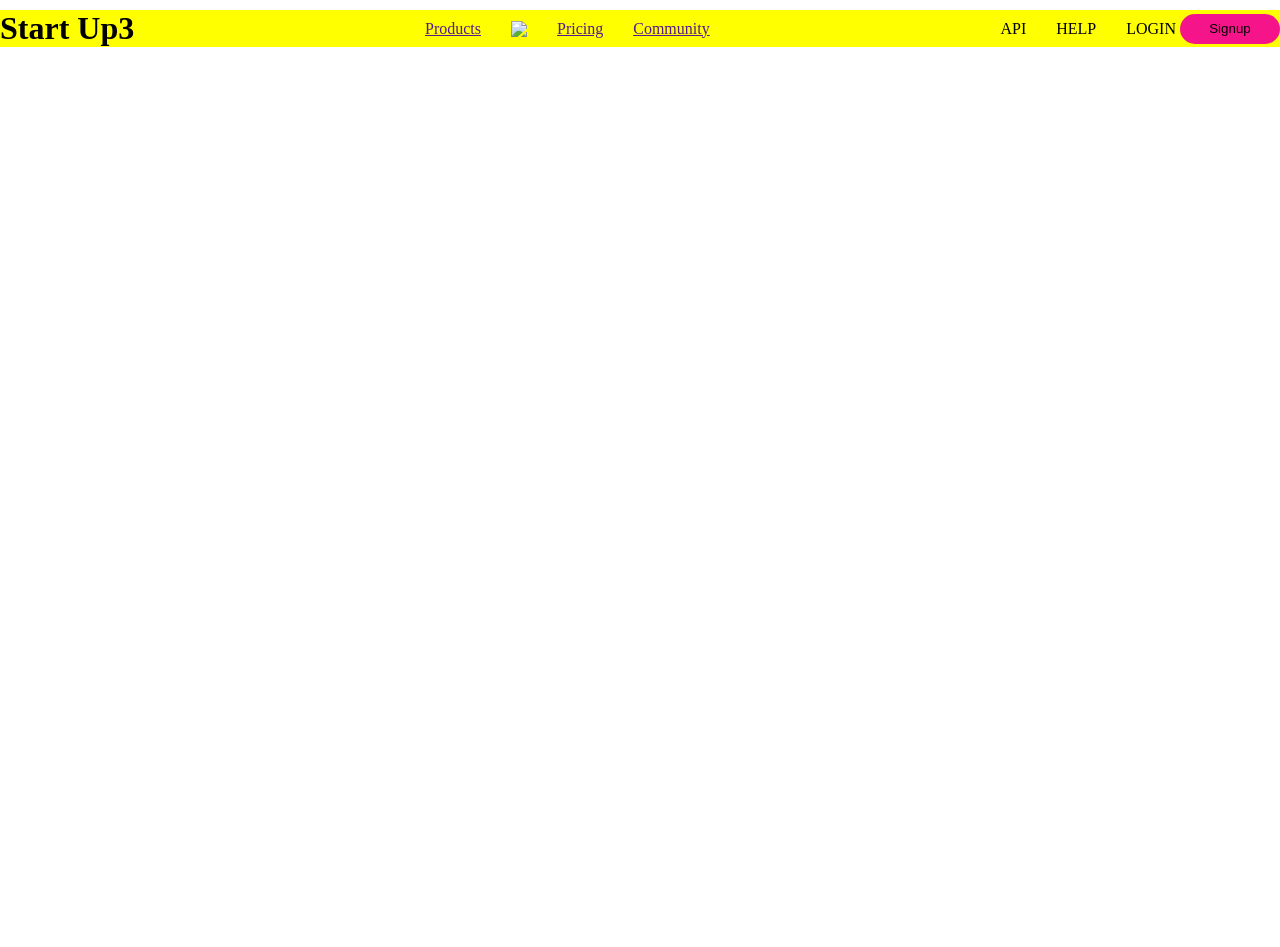
==== index.html @ cd027a14 "nav 2" ====
<!DOCTYPE html>
<html lang="en">
<head>
    <meta charset="UTF-8">
    <meta name="viewport" content="width=device-width, initial-scale=1.0">
    <title>Document</title>
    <link rel="stylesheet" href="style.css">
</head>
<body>
    <header>
        <h1>Start Up3</h1>
        <nav>
            <a href="">Products</a>
            <img src="./images/fa-angle-down.svg">
            <a href="">Pricing</a>
            <a href="">Community</a>

        </nav>
        <div>
            <div class="API">API</div> 
            <div class="HELP">HELP</div>
            <buton class="Login">LOGIN</button>
            <button class="Signup">Signup</button>
        </div>
        
    </header>
    <main>
        <div id="hero">
            
        </div>
    </main>
    
</body>
</html>
---- style.css ----
* {
    padding: 0%;
    margin: 0%;
}

header {
    display: flex;
    align-items: center;
    justify-content: space-between;
    background: yellow;
    padding: 0%;
    margin-top: 10px;
}



nav {
    display: flex;
    align-items: center;
    text-decoration: none;
    color: black;
    gap: 30px;

}


div {
    display: flex;
    align-items: center;
    gap: 30px;
}

button {
    display: flex;
    gap: 30px;
}

.API {
    display: inline;
    align-items: center;
    justify-content: center;
    background: transparent;
    color: black;
    border: none;
   
}

.HELP {
    display: inline;
    justify-content: center;
    background: transparent;
    color: black;
    border: none;

}

.LOGIN {
    display: inline;
    justify-content: center;
    background: transparent;
    color: black;
    border: none;
}

.Signup {
    display: inline;
    background: transparent;
    background: rgb(245, 20, 137);
    width: 100px;
    border-radius: 20px;
    height: 30px;
    border: none;
}

#hero{
    width: 100%;
    height: 100vh;
    background-image: url('./images/Screen.svg');
    
}
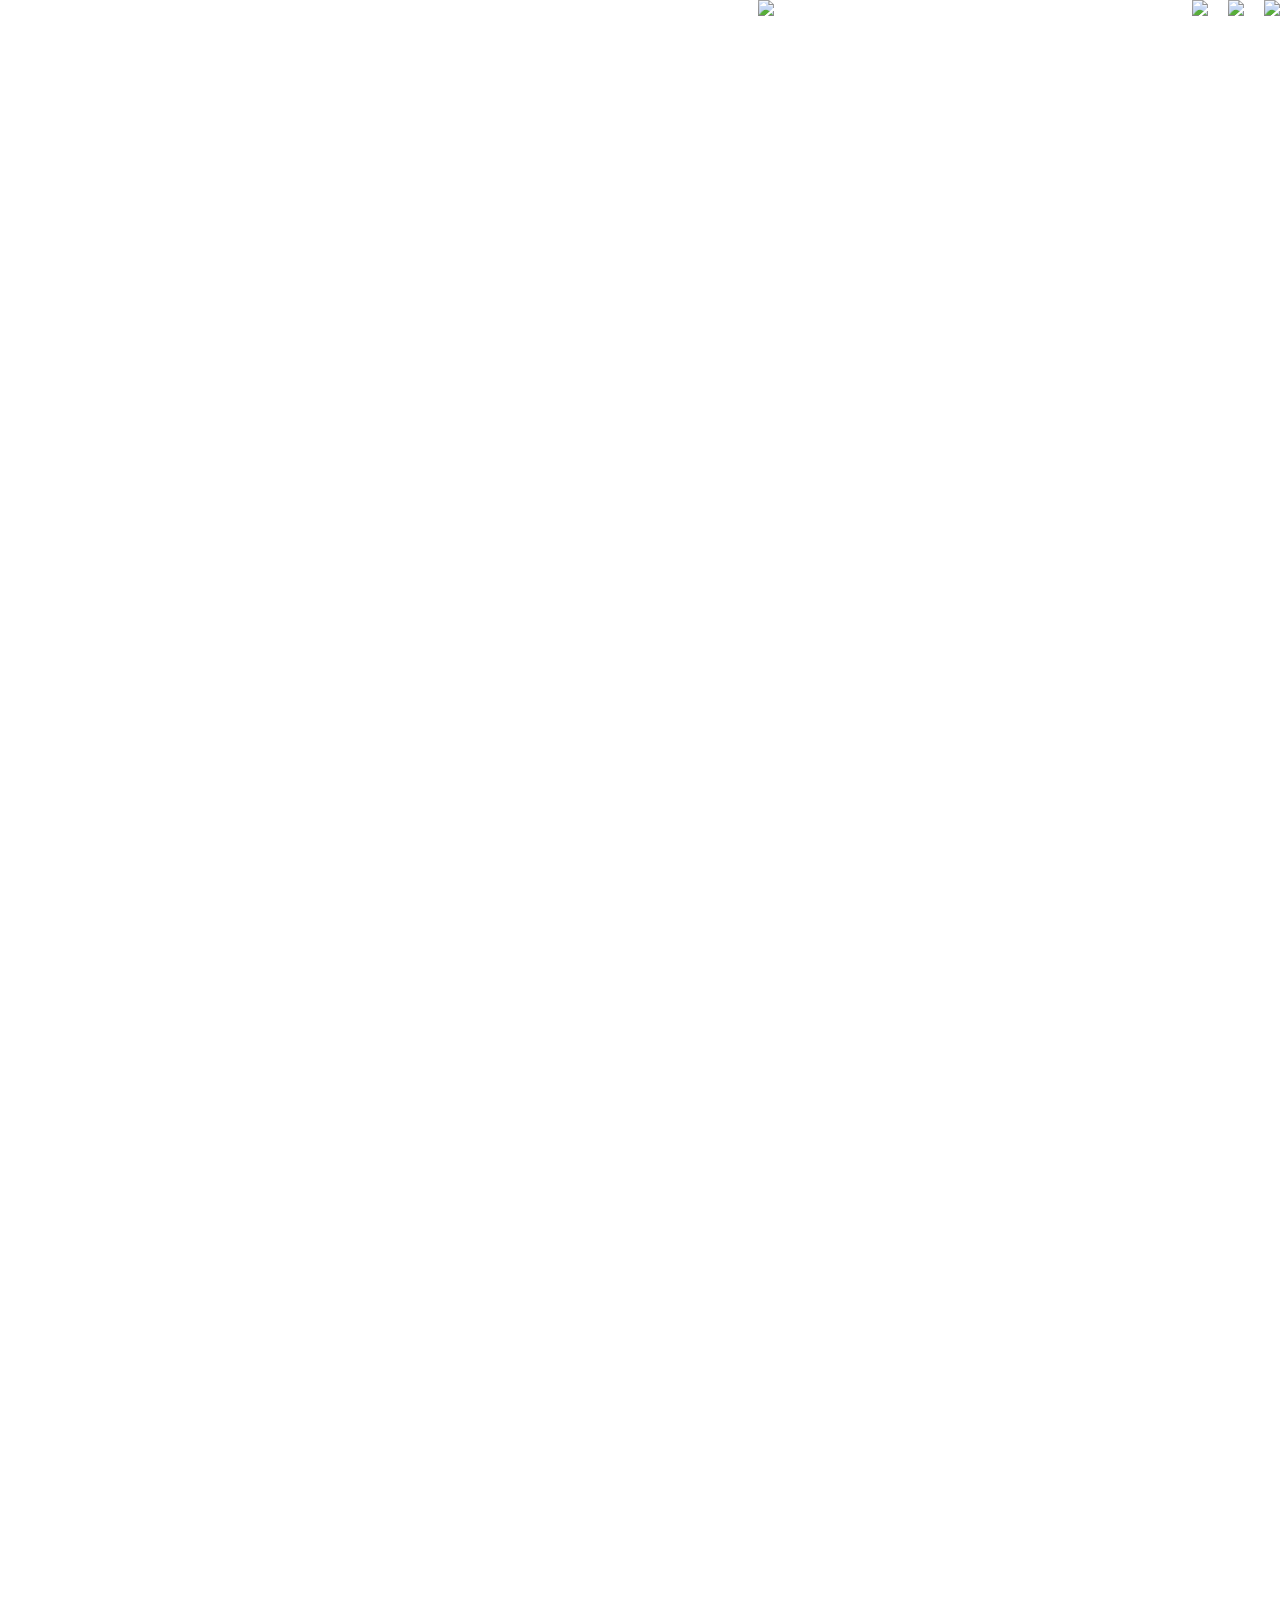
==== commit 43a7c271: "nav 3" ====
--- a/index.html
+++ b/index.html
@@ -8,27 +8,28 @@
 </head>
 <body>
     <header>
-        <h1>Start Up3</h1>
-        <nav>
-            <a href="">Products</a>
-            <img src="./images/fa-angle-down.svg">
-            <a href="">Pricing</a>
-            <a href="">Community</a>
+        Start Up3
+    <nav>
+        <a href="./fea.html">Features</a>
+        <a href="./down.html">Downloads</a>
+        <a href="./docs.html">Docs</a>
+        <a href="./support.html">Support</a>
+        <a href="https://www.google.com/">Blog</a>
+        <img src="./image/fa-search.svg">
+        <a href="https://www.google.com/">Search</a>
+    </nav>
+    <div class="icons">
+        <img src="./image/fa-twitter.svg">
+        <img src="./image/fa-facebook-square (1).svg">
+     
+        <img src="./image/fa-google-plus.svg">
+    
+        
+    </div>
+    </header>
 
-        </nav>
-        <div>
-            <div class="API">API</div> 
-            <div class="HELP">HELP</div>
-            <buton class="Login">LOGIN</button>
-            <button class="Signup">Signup</button>
-        </div>
+    <div id="hero">
         
-    </header>
-    <main>
-        <div id="hero">
-            
-        </div>
-    </main>
-    
+    </div>
 </body>
 </html>
--- a/style.css
+++ b/style.css
@@ -1,80 +1,42 @@
 * {
-    padding: 0%;
+    padding: 0;
     margin: 0%;
 }
 
 header {
+    width: 100%;
+    height: 100vh;
     display: flex;
-    align-items: center;
+    align-items: flex-start;
     justify-content: space-between;
-    background: yellow;
-    padding: 0%;
-    margin-top: 10px;
+    color: white;
+    background-color:    
+
+}
+a{
+    text-decoration: none;
+    color: white;
+    
+}
+a:hover{
+    text-decoration: underline;
 }
 
-
-
-nav {
+nav{
+    
     display: flex;
-    align-items: center;
-    text-decoration: none;
-    color: black;
-    gap: 30px;
-
+    gap: 20px;
 }
-
-
-div {
+.icons{
     display: flex;
-    align-items: center;
-    gap: 30px;
+    gap: 20px;
 }
-
-button {
-    display: flex;
-    gap: 30px;
-}
-
-.API {
-    display: inline;
-    align-items: center;
-    justify-content: center;
-    background: transparent;
-    color: black;
-    border: none;
-   
-}
-
-.HELP {
-    display: inline;
-    justify-content: center;
-    background: transparent;
-    color: black;
-    border: none;
-
-}
-
-.LOGIN {
-    display: inline;
-    justify-content: center;
-    background: transparent;
-    color: black;
-    border: none;
-}
-
-.Signup {
-    display: inline;
-    background: transparent;
-    background: rgb(245, 20, 137);
-    width: 100px;
-    border-radius: 20px;
-    height: 30px;
-    border: none;
-}
-
 #hero{
     width: 100%;
     height: 100vh;
-    background-image: url('./images/Screen.svg');
+    background-image: url('./image/Screen.svg');
+    background-repeat: no-repeat;
+    background-size: cover;
+    background-position: center;
     
 }
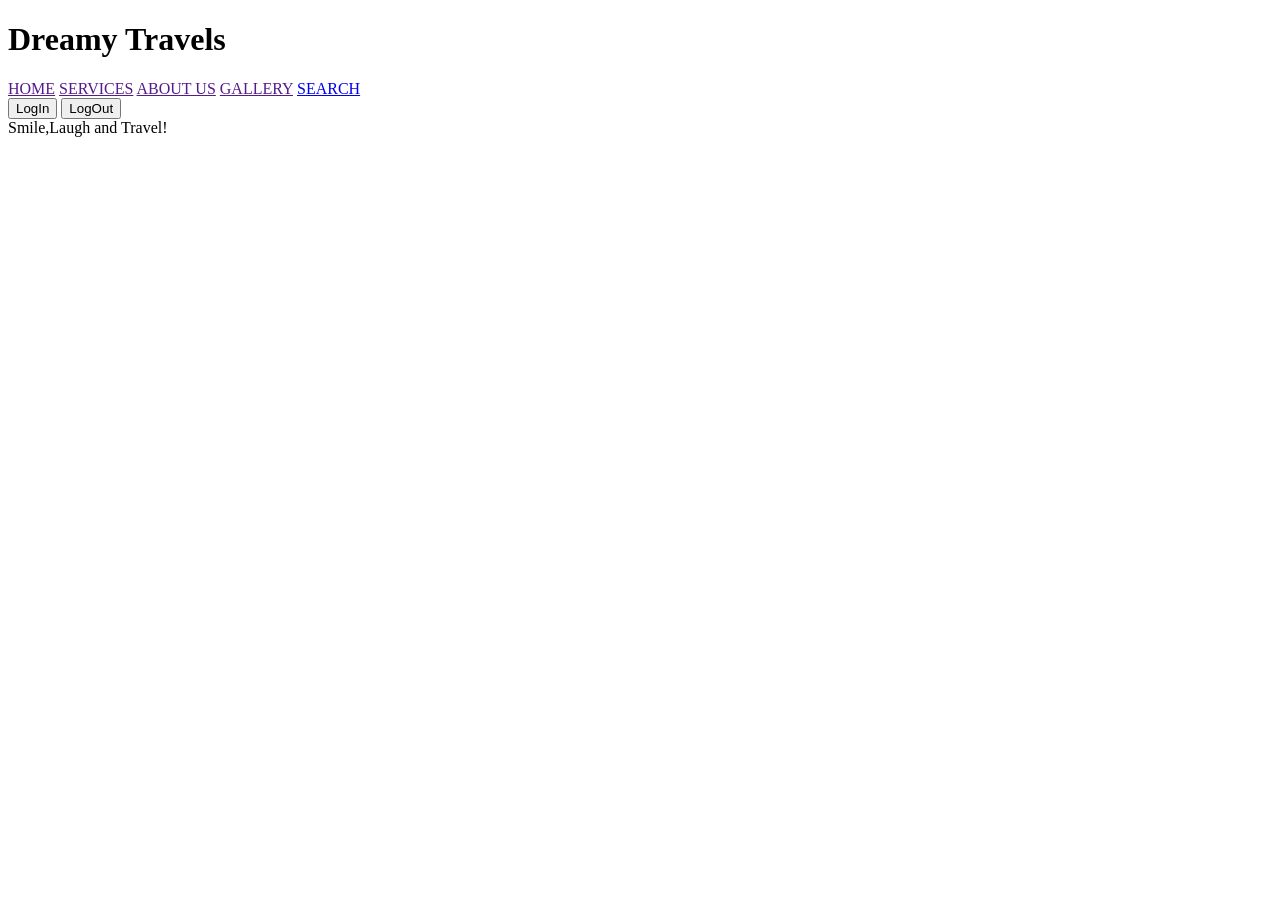
==== commit 427a9841: "inserting image in webpage" ====
--- a/index.html
+++ b/index.html
@@ -4,32 +4,34 @@
     <meta charset="UTF-8">
     <meta name="viewport" content="width=device-width, initial-scale=1.0">
     <title>Document</title>
-    <link rel="stylesheet" href="style.css">
 </head>
 <body>
     <header>
-        Start Up3
-    <nav>
-        <a href="./fea.html">Features</a>
-        <a href="./down.html">Downloads</a>
-        <a href="./docs.html">Docs</a>
-        <a href="./support.html">Support</a>
-        <a href="https://www.google.com/">Blog</a>
-        <img src="./image/fa-search.svg">
-        <a href="https://www.google.com/">Search</a>
-    </nav>
-    <div class="icons">
-        <img src="./image/fa-twitter.svg">
-        <img src="./image/fa-facebook-square (1).svg">
-     
-        <img src="./image/fa-google-plus.svg">
+        <h1>Dreamy Travels </h1>
+        <a href="">HOME</a>
+        <a href="">SERVICES</a>
+        <a href="">ABOUT US</a>
+        <a href="">GALLERY</a>
+         <a href="https://www.jimdo.com/blog/">SEARCH</a>
     
+
+       
+        <img class="image" src="./image/Screen.svg" alt="">
+       
+        <div style="color: blueviolet;"></div>
+        <div>
+            <button class="LogIn">LogIn</button>
+            <button class="LogOut">LogOut</button>
+        </div>
         
-    </div>
     </header>
+    <main>
+        <div  class="position">Smile,Laugh and Travel!</div>
+        <img src="./nature.jpg" alt="">
 
-    <div id="hero">
-        
-    </div>
+    </main>
+</body>
+</html>
+    
 </body>
 </html>
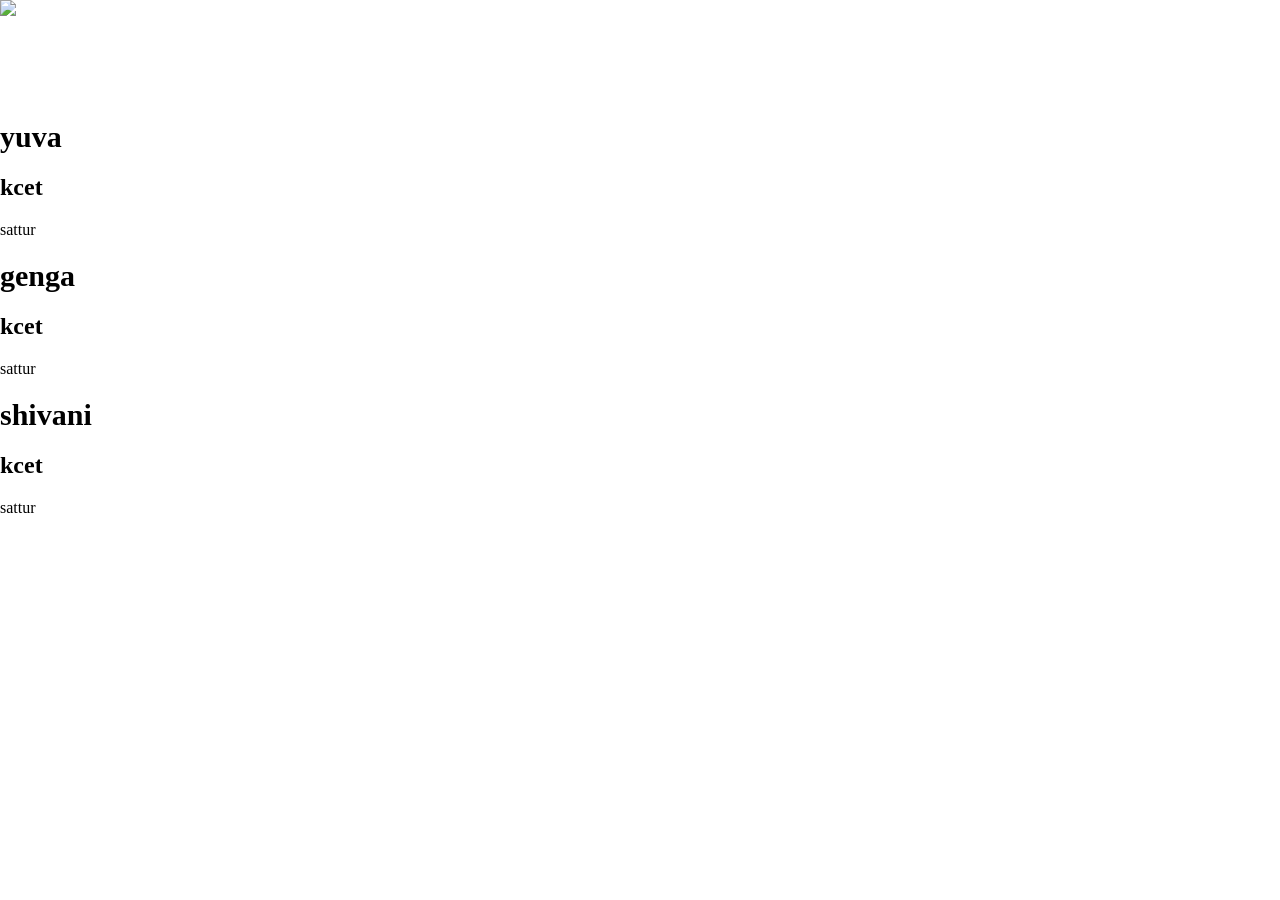
==== commit b5c03b0b: "inserting image and add text on it" ====
--- a/index.html
+++ b/index.html
@@ -4,34 +4,13 @@
     <meta charset="UTF-8">
     <meta name="viewport" content="width=device-width, initial-scale=1.0">
     <title>Document</title>
+    <link rel="stylesheet" href="style.css">
 </head>
-<body>
-    <header>
-        <h1>Dreamy Travels </h1>
-        <a href="">HOME</a>
-        <a href="">SERVICES</a>
-        <a href="">ABOUT US</a>
-        <a href="">GALLERY</a>
-         <a href="https://www.jimdo.com/blog/">SEARCH</a>
-    
-
-       
-        <img class="image" src="./image/Screen.svg" alt="">
-       
-        <div style="color: blueviolet;"></div>
-        <div>
-            <button class="LogIn">LogIn</button>
-            <button class="LogOut">LogOut</button>
-        </div>
-        
-    </header>
-    <main>
-        <div  class="position">Smile,Laugh and Travel!</div>
-        <img src="./nature.jpg" alt="">
-
-    </main>
+<body class="body">
+    <div>
+        <h1></h1>
+        <img src="https://cdn.pixabay.com/photo/2018/08/14/13/23/ocean-3605547_1280.jpg">
+    </div>
 </body>
-</html>
-    
-</body>
+<script src="./index.js"></script>
 </html>
--- a/style.css
+++ b/style.css
@@ -0,0 +1,32 @@
+*{
+    padding: 0%;
+    margin: 0%;
+}
+body{
+    width: 100%;
+    height: 100vh;
+    display: flex;
+    flex-direction: column;
+    /* align-items: center;
+    justify-content: center; */
+    flex-wrap: wrap;
+    gap: 20px;
+  
+}
+div{
+    width: 100px;
+    height: 100px;
+}
+
+h1{
+    color: black;
+    font-size: 30px;
+}
+@media only screen and (max-width: 600px){
+    h1{
+        color: gray;
+        font-size: 10px;
+    }
+}
+
+    
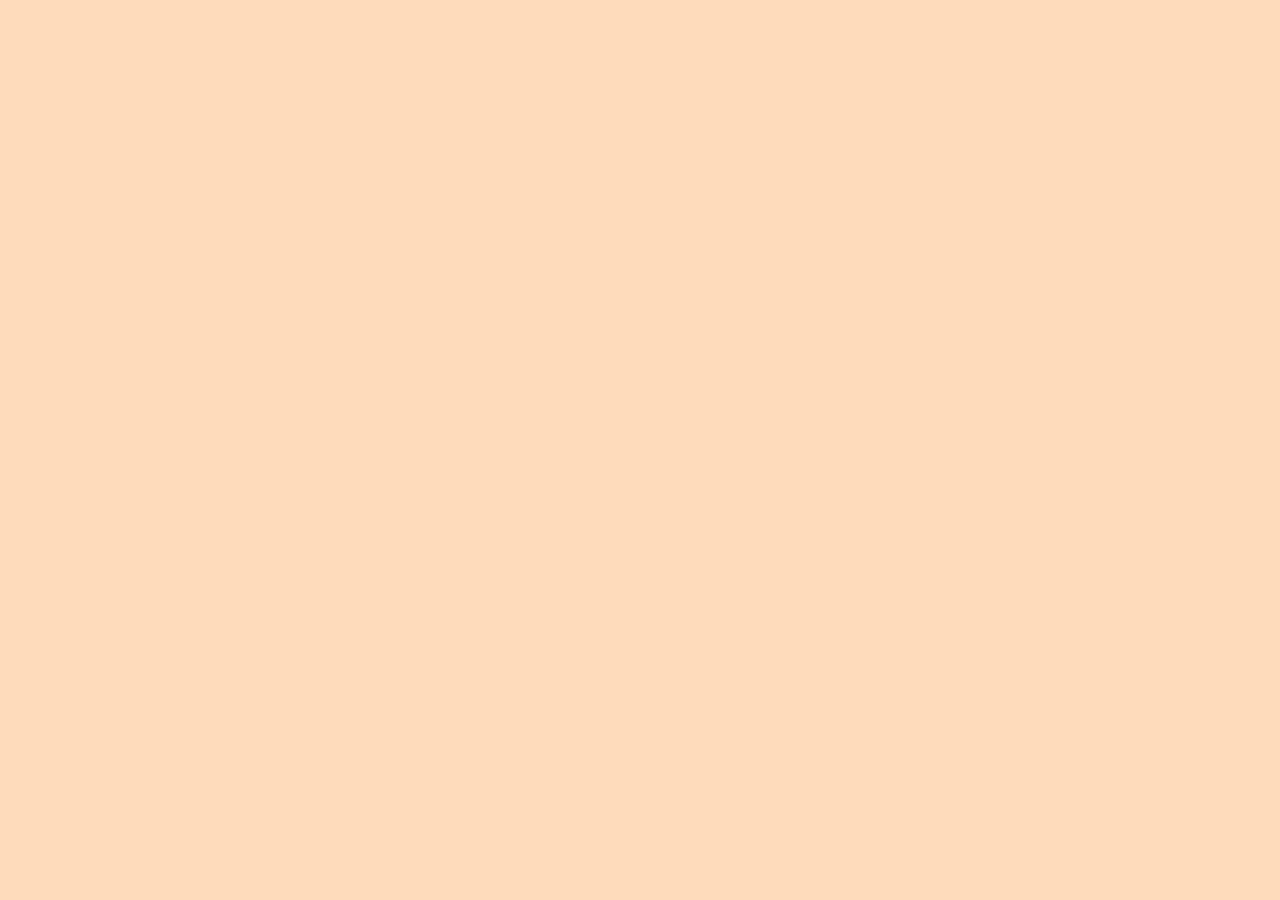
==== commit a5c176b7: "add dummy data" ====
--- a/index.html
+++ b/index.html
@@ -6,11 +6,8 @@
     <title>Document</title>
     <link rel="stylesheet" href="style.css">
 </head>
-<body class="body">
-    <div>
-        <h1></h1>
-        <img src="https://cdn.pixabay.com/photo/2018/08/14/13/23/ocean-3605547_1280.jpg">
-    </div>
+<body>
+    <div class="body"></div>
 </body>
 <script src="./index.js"></script>
 </html>
--- a/style.css
+++ b/style.css
@@ -1,32 +1,43 @@
 *{
     padding: 0%;
     margin: 0%;
+
 }
 body{
     width: 100%;
     height: 100vh;
     display: flex;
+    justify-content: center;
+    background-color: peachpuff;
+    /* align-items: center; */
+}
+.body{
+    width: 90%;
+    display: flex;
+    margin-top: 20px;
+    flex-wrap: wrap;
+    margin-bottom: 20px;
+    gap: 50px;
+}
+.img{
+    width: 160px;
+    height: 200px;
+    border-radius: 15px;
+    
+}
+.container{
+    width: 200px;
+    height: 250px;
+    display: flex;
+    gap: 20px;
     flex-direction: column;
-    /* align-items: center;
-    justify-content: center; */
-    flex-wrap: wrap;
-    gap: 20px;
-  
-}
-div{
-    width: 100px;
-    height: 100px;
-}
-
-h1{
-    color: black;
-    font-size: 30px;
-}
-@media only screen and (max-width: 600px){
-    h1{
-        color: gray;
-        font-size: 10px;
-    }
-}
-
-    +    align-items: center;
+    justify-content: center;
+    background-color: goldenrod;
+    box-shadow: 10px 10px 10px 10px rgba(0, 0, 0,0.77);
+    
+} 
+.product-name{
+    font-size: medium;
+    /* text-align: center; */
+}
